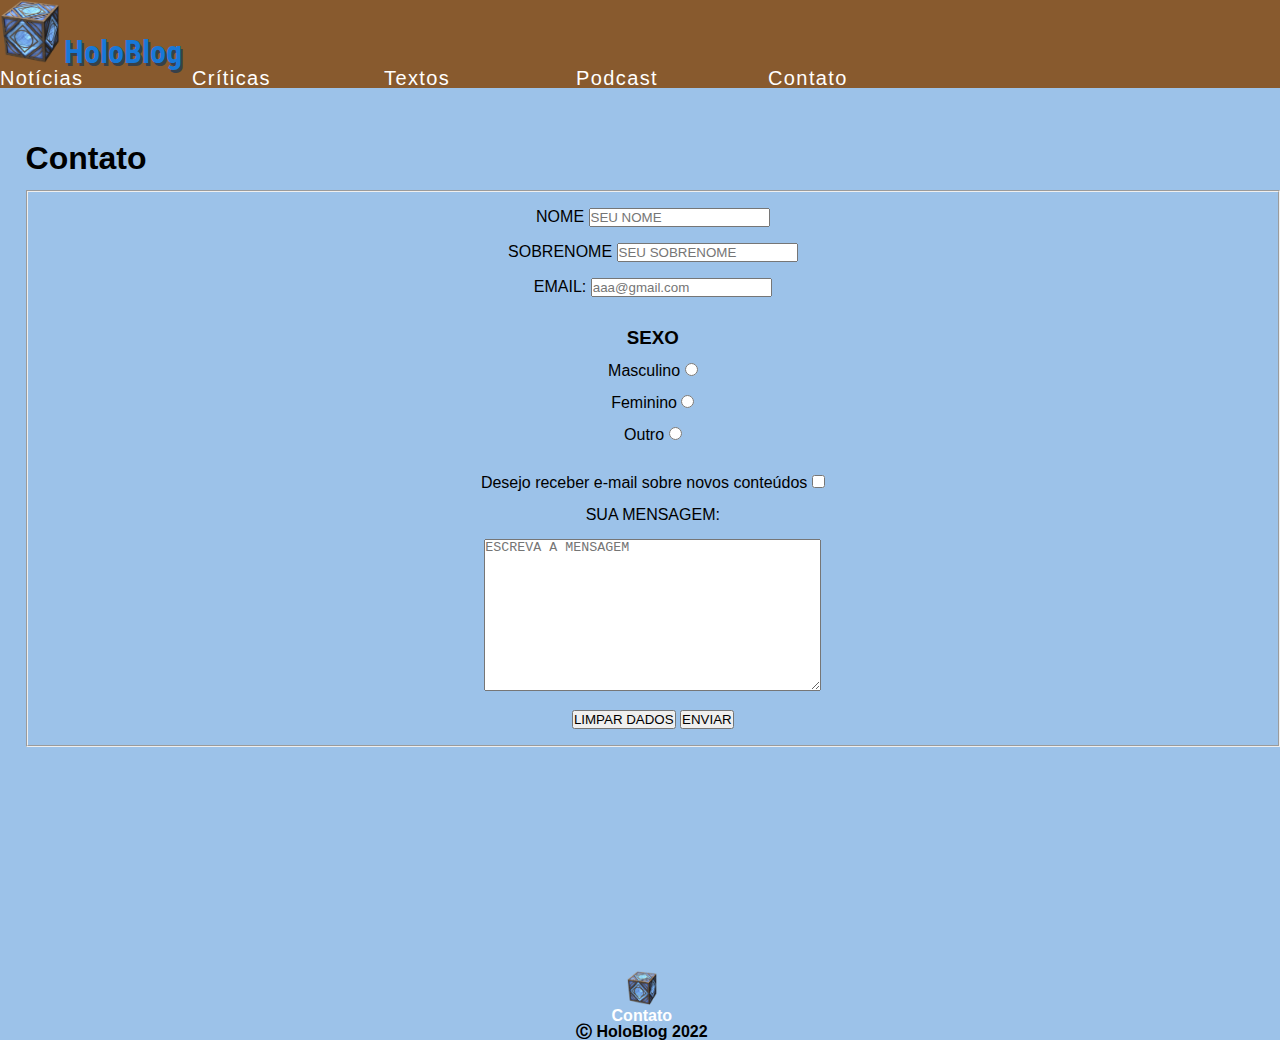
==== pages/contato.html @ 339762ec "commit" ====
<!DOCTYPE html>
<html lang="pt-BR">

<head>
  <meta charset="UTF-8">
  <meta name="viewport" content="width-device-width, initial-scale=1.0">
  <meta name="author" content="Milena Veloso">
  <meta name="description"
    content="HoloBlog - O Melhor lugar na galáxia para saber sobre filmes, séries e tudo mais da cultura pop.">
  <meta name="keywords" content="filmes, séries, notícias, Star Wars, holoblog, marvel, DC">
  <meta name="viewport" content="width=device-width, initial-scale=1.0">
  <title>HoloBlog | Contato</title>
  <link rel="shortcut icon" href="../assets/img/favicon.png">
  <link rel="stylesheet" href="../style/style.css">
  <link rel="preconnect" href="https://fonts.googleapis.com">
  <link rel="preconnect" href="https://fonts.gstatic.com" crossorigin>
  <link href="https://fonts.googleapis.com/css2?family=Roboto+Condensed:wght@300&display=swap" rel="stylesheet">
</head>

<body class="body">
  <div class="container">
    <div class="box-1">
  <header class="navfundo">
    <a href="../index.html" class="linkhome logo"><img src="../assets/img/LOGO.png" width="60" height="63,5" class="logo">
    <h1 class="nomedosite">HoloBlog</h1></a>
    <div class="box-2">
    <nav class="menunav">
      <ul class="links__list">
        <li class="itemnav"><a href="noticias.html">Notícias</a></li>
        <li class="itemnav"><a href="criticas.html">Críticas</a> </li>
        <li class="itemnav"><a href="textos.html">Textos</a> </li>
        <li class="itemnav"><a href="podcast.html">Podcast</a> </li>
        <li class="itemnav"><a href="contato.html">Contato</a></li>
      </ul>
    
    </nav>
  </div>
  
  </header>
</div>
<div class="box-3">
  <section class="conteudo">
  <h1>Contato</h1><br>
  <fieldset><br>
    <form action="#">
        NOME
        <input type="text" placeholder="SEU NOME"><br><br>
        SOBRENOME
        <input type="text" placeholder="SEU SOBRENOME"><br><br>
        <label for="email">EMAIL:
            <input type="email" placeholder="aaa@gmail.com" name="email"><br><br>
        </label><br>
        <div><h3>SEXO</h3><br>
            <br<br><div>Masculino
                <input type="radio" name="sexo" value="Masculino">
                <br> </div>
                <br><div>Feminino
                <input type="radio" name="sexo" value="Feminino">
                <br></div>
                <br><div>Outro
                <input type="radio" name="sexo" value="Outro">
                <br></div>

        </div><br><br>
        <div>Desejo receber e-mail sobre novos conteúdos
            <input type="checkbox" name="Sim" value="1">
        </div><br>
        <label for="Sua Mensagem">SUA MENSAGEM:<br><br>
            <textarea placeholder="ESCREVA A MENSAGEM" rows="10" cols="40" maxlength="500"></textarea><BR><BR>
            <input type="reset" value="LIMPAR DADOS">
            <input type="submit" value="ENVIAR">
        </label> <br><BR>

    </form>
    </fieldset>
</section>
    <br><br><br><br><br><br><br><br><br><br><br><br><br><br>
    <footer id="rodapé">
        <a href="../index.html"><img src="../assets/img/LOGO.png" width="30" height="34"
                class="media-object img-responsive img-thumbnail"></a>
        <a href="contato.html">
            <h4>Contato</h4>
        </a>
        <h4>Ⓒ HoloBlog 2022</h4>
    </footer>
  </div>
  </div>
</body>
</html>
---- style/style.css ----
* {
  margin: 0%;
  padding: 0%;
}

html {
  font-size: 62.25;
}

body {
  background-color: #9cc2e9;
  line-height: 1;
  font-family: uni, Arial, sans-serif;
  overflow: -moz-hidden-unscrollable;
}

.navfundo {
  background-color: #885a2e;
  position: sticky;
  display: flexbox;

}

.logo {
  position: relative;
}

.nomedosite {
  font-family: 'Roboto Condensed', sans-serif;
  font-weight: bolder;
  color: #1878d8;
  display: inline-block;
  text-shadow: 0.05em 0.1em #37404a;
  position: relative;
  
}

.menunav {
  position: relative;
  display: block;
  align-self: center;
}

.links__list {
  list-style: none;
  font-size: 0;

}

.itemnav {
  display: inline-block;
  width: 15%;
  position: relative;
  font-size: 2rem;
  color: #ffff;
  font-size: 20px;
  letter-spacing: 1.4px;
}

.itemnav:hover {
  color: #9cc2e9;

  transition: 0.2s;

  opacity: 0.7;

}

a {
  margin: 0;
  padding: 0;
  border: 0;
  font: inherit;
  vertical-align: baseline;
  text-decoration: none;
  color: #ffff;
}

.row {
  display: flex;
  justify-content: center;
  align-items: center;
}

.card {
  border-radius: 5px;
  box-shadow: 7px 7px 13px 0px rgba(50, 50, 50, 0.22);
  padding: 30px;
  margin: 20px;
  width: 400px;
  transition: all 0.3s ease-out;
  max-width: 400px;
  max-height: 400px;
  overflow: auto;
  background-color: #fafafa;



}

.card:hover {
  transform: translateY(-5px);
  cursor: pointer;
}

.card p {
  color: #a3a5ae;
  font-size: 16px;
}

.card__image {
  float: center;
  max-width: 400px;
  max-height: 200px;
}

.card__destaque {
  border-radius: 5px;
  box-shadow: 7px 7px 13px 0px rgba(50, 50, 50, 0.22);
  padding: 30px;
  margin: 20px;
  width: 600px;
  transition: all 0.3s ease-out;
  max-width: 600px;
  max-height: 600px;
  overflow: hidden;
  background-color: #fafafa;

}

.card__destaque:hover {
  transform: translateY(-5px);
  cursor: pointer;
}

.destaque__image {
  float: center;
  max-width: 600px;
  max-height: 300px;
}

.conteudo{
  margin-top: 2%;
  margin-left: 2%;
  align-items: center;
  align-content: center;
  align-self: center;
}

form{
  text-align: center;
  margin-left: auto;
  margin-right: auto;
}

footer{
  padding-left: 45%;
  display: inline-block;
  text-align: center;
  margin-left: auto;
  margin-right: auto;
}
.container{
  display: grid;
  grid-template-columns: 100px auto 100px;
    grid-template-rows: repeat(6, 100px);
    grid-gap:1rem;
    grid-template-areas: "box1 box1 box1"
    "box3 box3 box3";

}

.box-1 {
  grid-area: box1;
  }
  .box-2 {
  grid-area: box2;
  }
  .box-3 {
  grid-area: box3;
  }
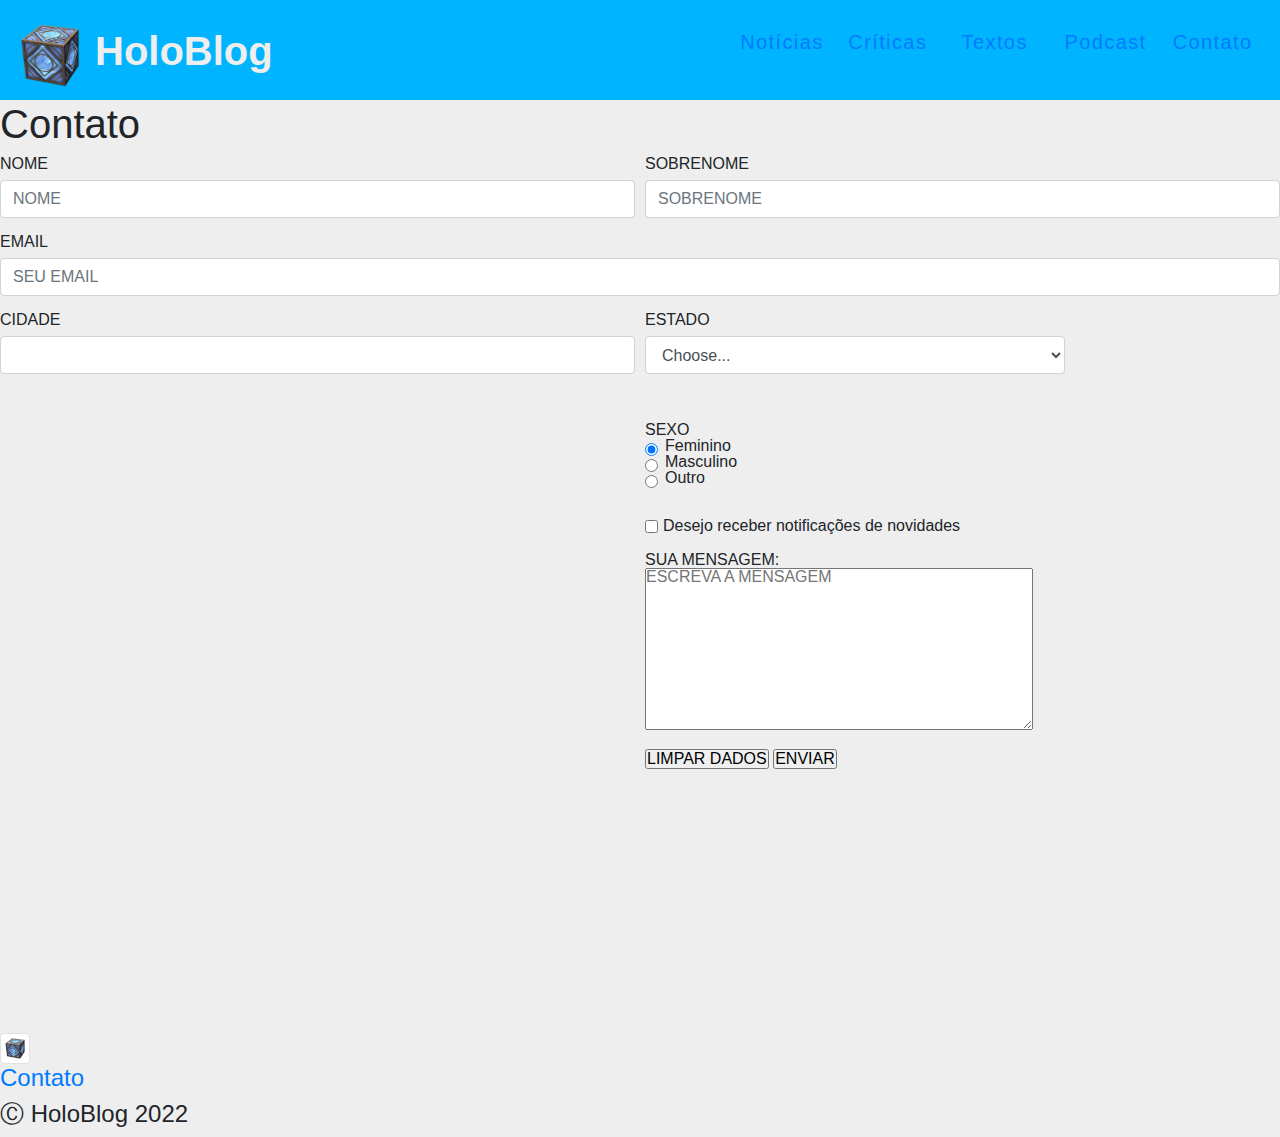
==== commit 39c2c943: "master" ====
--- a/pages/contato.html
+++ b/pages/contato.html
@@ -2,6 +2,7 @@
 <html lang="pt-BR">
 
 <head>
+  
   <meta charset="UTF-8">
   <meta name="viewport" content="width-device-width, initial-scale=1.0">
   <meta name="author" content="Milena Veloso">
@@ -15,15 +16,14 @@
   <link rel="preconnect" href="https://fonts.googleapis.com">
   <link rel="preconnect" href="https://fonts.gstatic.com" crossorigin>
   <link href="https://fonts.googleapis.com/css2?family=Roboto+Condensed:wght@300&display=swap" rel="stylesheet">
+  <link rel="stylesheet" href="https://cdn.jsdelivr.net/npm/bootstrap@4.0.0/dist/css/bootstrap.min.css" integrity="sha384-Gn5384xqQ1aoWXA+058RXPxPg6fy4IWvTNh0E263XmFcJlSAwiGgFAW/dAiS6JXm" crossorigin="anonymous">
+  
 </head>
 
 <body class="body">
-  <div class="container">
-    <div class="box-1">
   <header class="navfundo">
     <a href="../index.html" class="linkhome logo"><img src="../assets/img/LOGO.png" width="60" height="63,5" class="logo">
     <h1 class="nomedosite">HoloBlog</h1></a>
-    <div class="box-2">
     <nav class="menunav">
       <ul class="links__list">
         <li class="itemnav"><a href="noticias.html">Notícias</a></li>
@@ -32,47 +32,75 @@
         <li class="itemnav"><a href="podcast.html">Podcast</a> </li>
         <li class="itemnav"><a href="contato.html">Contato</a></li>
       </ul>
-    
     </nav>
-  </div>
+  </header>
+  <section class="conteudo">
+  <h1>Contato</h1>
+
+  <form>
+    <div class="form-row">
+      <div class="form-group col-md-6">
+        <label for="inputEmail4">NOME</label>
+        <input type="email" class="form-control" id="inputName" placeholder="NOME">
+      </div>
+      <div class="form-group col-md-6">
+        <label for="inputPassword4">SOBRENOME</label>
+        <input type="password" class="form-control" id="inputName" placeholder="SOBRENOME">
+      </div>
+    </div>
+    <div class="form-group">
+      <label for="inputEmail4">EMAIL</label>
+      <input type="text" class="form-control" id="email" placeholder="SEU EMAIL">
+    </div>
   
-  </header>
-</div>
-<div class="box-3">
-  <section class="conteudo">
-  <h1>Contato</h1><br>
-  <fieldset><br>
-    <form action="#">
-        NOME
-        <input type="text" placeholder="SEU NOME"><br><br>
-        SOBRENOME
-        <input type="text" placeholder="SEU SOBRENOME"><br><br>
-        <label for="email">EMAIL:
-            <input type="email" placeholder="aaa@gmail.com" name="email"><br><br>
-        </label><br>
-        <div><h3>SEXO</h3><br>
-            <br<br><div>Masculino
-                <input type="radio" name="sexo" value="Masculino">
-                <br> </div>
-                <br><div>Feminino
-                <input type="radio" name="sexo" value="Feminino">
-                <br></div>
-                <br><div>Outro
-                <input type="radio" name="sexo" value="Outro">
-                <br></div>
+    </div>
+    <div class="form-row">
+      <div class="form-group col-md-6">
+        <label for="inputCity">CIDADE</label>
+        <input type="text" class="form-control" id="inputCity">
+      </div>
+      <div class="form-group col-md-4">
+        <label for="inputState">ESTADO</label>
+        <select id="inputState" class="form-control">
+          <option selected>Choose...</option>
+          <option>...</option>
+        </select>
+              <br> <br> <br>
+        </label>
+        <div> SEXO
+          <br>
+          <div class="form-check">
+            <input class="form-check-input" type="radio" name="Feminino" id="exampleRadios1" value="option1" checked>
+            <label class="form-check-label" for="Feminino">
+              Feminino
+            </label>
+          </div>
+          <div class="form-check">
+            <input class="form-check-input" type="radio" name="Masculino" id="exampleRadios2" value="option2">
+            <label class="form-check-label" for="Masculino">
+              Masculino
+            </div>
+              <div class="form-check">
+                <input class="form-check-input" type="radio" name="Outro" id="exampleRadios2" value="option2">
+                <label class="form-check-label" for="Outro">
+                  Outro
+          <br>
+
 
         </div><br><br>
-        <div>Desejo receber e-mail sobre novos conteúdos
-            <input type="checkbox" name="Sim" value="1">
+        <div class="form-check form-check-inline">
+          <input class="form-check-input" type="checkbox" id="inlineCheckbox1" value="option1">
+          <label class="form-check-label" for="inlineCheckbox1">Desejo receber notificações de novidades</label>
+        </div>
+
         </div><br>
-        <label for="Sua Mensagem">SUA MENSAGEM:<br><br>
+        <label for="Sua Mensagem">SUA MENSAGEM:<br>
             <textarea placeholder="ESCREVA A MENSAGEM" rows="10" cols="40" maxlength="500"></textarea><BR><BR>
             <input type="reset" value="LIMPAR DADOS">
             <input type="submit" value="ENVIAR">
         </label> <br><BR>
 
     </form>
-    </fieldset>
 </section>
     <br><br><br><br><br><br><br><br><br><br><br><br><br><br>
     <footer id="rodapé">
@@ -83,7 +111,5 @@
         </a>
         <h4>Ⓒ HoloBlog 2022</h4>
     </footer>
-  </div>
-  </div>
 </body>
 </html>--- a/style/style.css
+++ b/style/style.css
@@ -1,56 +1,77 @@
+
 * {
   margin: 0%;
   padding: 0%;
-}
-
-html {
+  text-decoration: none;
+}
+/* desktop */
+@media screen and (min-width: 768px) {
+  
+.html {
   font-size: 62.25;
-}
-
-body {
-  background-color: #9cc2e9;
+  font-family:Arial, Helvetica, sans-serif;
+}
+
+.body {
+  background-color: #EEEEEE;
   line-height: 1;
-  font-family: uni, Arial, sans-serif;
-  overflow: -moz-hidden-unscrollable;
+  font-family: Arial, sans-serif;
+  overflow: auto;
 }
 
 .navfundo {
-  background-color: #885a2e;
+  background-color: #00B4FF;
   position: sticky;
-  display: flexbox;
-
-}
-
-.logo {
+  display: flex;
+justify-content: space-between;
+align-items: center;
+height: 100px;
+}
+
+.linkhome {
+  top: 5px;
   position: relative;
-}
+  display: flex;
+  align-items: center;
+  padding-left: 20px;
+}
+
+
 
 .nomedosite {
-  font-family: 'Roboto Condensed', sans-serif;
+  font-family: 'normal', sans-serif;
   font-weight: bolder;
-  color: #1878d8;
+  color: #EEEEEE;
   display: inline-block;
-  text-shadow: 0.05em 0.1em #37404a;
   position: relative;
-  
+  margin-left: 15px;
+ 
 }
 
 .menunav {
-  position: relative;
-  display: block;
-  align-self: center;
+  position: block;
+  bottom: 30px;
+  left: 300px;
+  display: flex;
+  justify-content: space-between;
+
+
 }
 
 .links__list {
   list-style: none;
   font-size: 0;
-
+  display: flex;
+  justify-content: space-around;
+  gap: 30px;
+padding-right: 30px;
 }
 
 .itemnav {
-  display: inline-block;
+  display:flex;
+  justify-content:space-around;
   width: 15%;
-  position: relative;
+  position:sticky;
   font-size: 2rem;
   color: #ffff;
   font-size: 20px;
@@ -58,7 +79,7 @@
 }
 
 .itemnav:hover {
-  color: #9cc2e9;
+  color: #00B4FF;
 
   transition: 0.2s;
 
@@ -66,7 +87,7 @@
 
 }
 
-a {
+.a {
   margin: 0;
   padding: 0;
   border: 0;
@@ -87,14 +108,10 @@
   box-shadow: 7px 7px 13px 0px rgba(50, 50, 50, 0.22);
   padding: 30px;
   margin: 20px;
-  width: 400px;
+  width: 40em;
+  height: 20em;
   transition: all 0.3s ease-out;
-  max-width: 400px;
-  max-height: 400px;
-  overflow: auto;
   background-color: #fafafa;
-
-
 
 }
 
@@ -104,14 +121,14 @@
 }
 
 .card p {
-  color: #a3a5ae;
+  color: black;
   font-size: 16px;
 }
 
 .card__image {
   float: center;
-  max-width: 400px;
-  max-height: 200px;
+height: 180px;
+width: 100%;
 }
 
 .card__destaque {
@@ -121,8 +138,8 @@
   margin: 20px;
   width: 600px;
   transition: all 0.3s ease-out;
-  max-width: 600px;
-  max-height: 600px;
+width: 40em;
+height: 20em;
   overflow: hidden;
   background-color: #fafafa;
 
@@ -132,50 +149,268 @@
   transform: translateY(-5px);
   cursor: pointer;
 }
-
 .destaque__image {
   float: center;
   max-width: 600px;
   max-height: 300px;
 }
 
-.conteudo{
-  margin-top: 2%;
-  margin-left: 2%;
+}
+
+/*mobile*/
+@media screen and (max-width: 360px) {
+
+  .navfundo {
+    background-color: #00B4FF;
+    position: sticky;
+    display: flex;
+  justify-content: space-between;
   align-items: center;
-  align-content: center;
-  align-self: center;
-}
-
-form{
-  text-align: center;
-  margin-left: auto;
-  margin-right: auto;
-}
-
-footer{
-  padding-left: 45%;
-  display: inline-block;
-  text-align: center;
-  margin-left: auto;
-  margin-right: auto;
-}
-.container{
-  display: grid;
-  grid-template-columns: 100px auto 100px;
-    grid-template-rows: repeat(6, 100px);
-    grid-gap:1rem;
-    grid-template-areas: "box1 box1 box1"
-    "box3 box3 box3";
-
-}
-
-.box-1 {
-  grid-area: box1;
+  height: 100px;
   }
-  .box-2 {
-  grid-area: box2;
+
+  .links__list {
+    list-style:none;
+    gap: 20px;
+  display: block;
+  padding: 60px 100px;
+  text-decoration: none;
+  font-size: 17px;
+  text-align: left;
+  float: right;
+  position: relative;
+
   }
-  .box-3 {
-  grid-area: box3;
-  }+
+  .nomedosite {
+    font-family: 'normal', sans-serif;
+    font-size: 20px;
+    color: #EEEEEE;
+    display: inline-block;
+    position:fixed;
+    margin-left: 10px;
+   
+  }
+
+  .logo {
+
+    width: 30px;
+    height: 35px;
+padding-left: 10px;
+
+  }
+    
+
+  .destaque__image {
+
+float:right;
+ width: 300em;
+height: 200em;
+padding-right: 20%;
+
+ }
+
+  .row {
+   display: flex;
+   flex-direction: column;
+   scroll-padding: 30px;
+   position: sticky;
+ }
+
+ .card__destaque {
+   display: flex;
+         flex-direction: column;
+         justify-content: space-evenly;
+         align-items: center;
+   padding: 30px;
+   margin: 5px;
+   width: 500px;
+   transition: all 0.3s ease-out;
+   background-color: #fafafa;
+
+ 
+ }
+ .card__image {
+  float: center;
+  max-width: 200px;
+  max-height: 150px;
+
+
+ }
+ .card__title {
+
+  font-size: 15px;
+   margin: 10px;
+   flex-direction: column;
+ }
+
+ .card {
+display: flex;
+flex-direction: column;
+align-items: center;
+padding: 20px;
+width: 200em;
+
+ 
+ }
+ .destaque__title {
+   font-size: 12px;
+   margin: 12px;
+   padding:10px
+   
+ }
+ .card__description p {
+display: none
+
+ }
+ .card p {
+  color: black;
+  font-size: 15px;
+text-align: left;
+margin-top: 5px;
+margin-right: 10px;
+margin-left: 10px;
+padding: 20px;
+max-width: 300px;
+width: 100%;
+}
+ 
+.section {
+  display: flex;
+         flex-direction: column;
+         justify-content: space-evenly;
+         align-items: center;
+   padding: 30px;
+   margin: 5px;
+   width: 500px;
+   background-color: #fafafa;
+   position: bottom;
+ 
+}
+
+.noticia {
+   width: 500px;
+   display: flex;
+   flex-direction: column;
+   width: 100%;
+}
+ 
+ .conteudo{
+   margin-top: 2%;
+   margin-left: 2%;
+   width: 100%;
+ }
+ 
+}
+
+ /*tablet*/
+ @media screen and (min-width: 360px) and (max-width: 768px){
+
+  .destaque__image {
+
+ float:right;
+   max-width: 300px;
+   max-height: 150px;
+ }
+  .row {
+   display: flex;
+   flex-direction: column;
+   scroll-padding: 30px;
+   position: sticky;
+ }
+ .card__destaque {
+   display: flex;
+         flex-direction: column;
+         justify-content: space-evenly;
+         align-items: center;
+   padding: 30px;
+   margin: 5px;
+   width: 30em;
+   transition: all 0.3s ease-out;
+   background-color: #fafafa;
+
+ 
+ }
+ .card__image {
+
+
+  display: flex;
+  justify-content: space-evenly;
+  align-items: center;
+  float: center;
+   max-width: 300px;
+   max-height: 150px;
+
+
+ }
+
+ .card {
+   display: flex;
+   flex-direction: column;
+   padding: 30px;
+   margin: 5px;
+   width: 500px;
+   transition: all 0.3s ease-out;
+   max-width: 500px;
+   max-height: 250px;
+   position: center;
+ 
+ }
+ .destaque__title {
+  font-size: 12px;
+  margin: 10px;
+  padding: 5px;
+  position: center;
+display:flex;
+flex-direction: column;
+width: 100%;
+ }
+
+ .card p {
+  color: black;
+  font-size: 15px;
+text-align: left;
+margin-top: 10px;
+margin-right: 10px;
+margin-left: 10px;
+padding: 10px;
+max-width: 300px;
+}
+ 
+.section {
+  display: flex;
+         flex-direction: column;
+         justify-content: space-evenly;
+         align-items: center;
+   padding: 30px;
+   margin: 5px;
+   width: 500px;
+   background-color: #fafafa;
+   position: bottom;
+ 
+}
+
+.card__description {
+  display:none;
+}
+.noticia {
+   width: 500px;
+   display: flex;
+
+   width: 100%;
+}
+ 
+ .conteudo{
+   margin-top: 2%;
+   margin-left: 2%;
+ }
+ .navfundo {
+  background-color: #00B4FF;
+  position: sticky;
+  display: flex;
+justify-content: space-between;
+align-items: center;
+height: 100px;
+ }
+ 
+ }